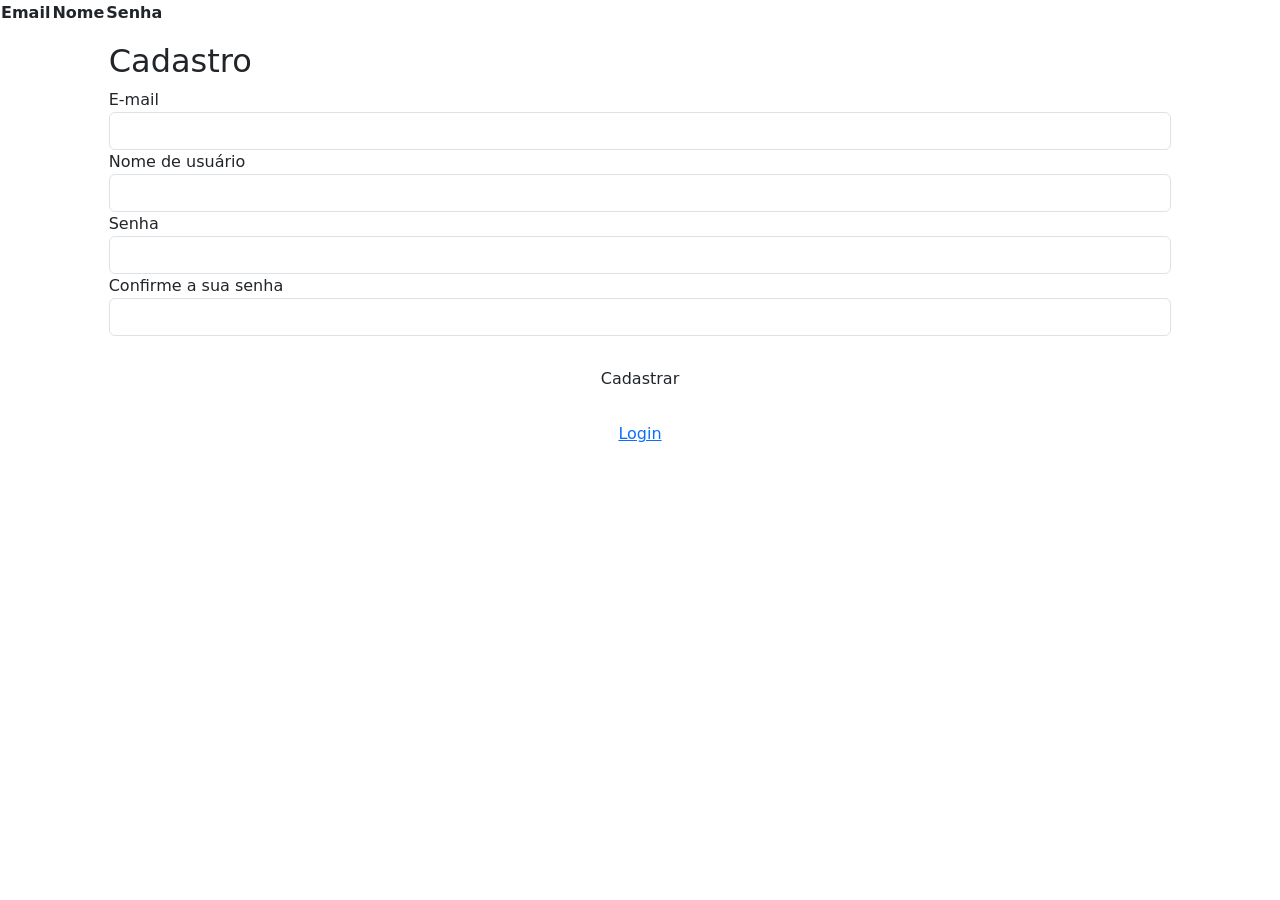
==== src/main/resources/templates/cadastro.qute.html @ 597e8c86 "deus abencoe" ====
<!doctype html>
<html lang="en">
<head>
    <meta charset="utf-8">
    <meta name="viewport" content="width=device-width, initial-scale=1">
    <title>Bootstrap demo</title>
    <link href="https://cdn.jsdelivr.net/npm/bootstrap@5.3.0-alpha1/dist/css/bootstrap.min.css" rel="stylesheet" integrity="sha384-GLhlTQ8iRABdZLl6O3oVMWSktQOp6b7In1Zl3/Jr59b6EGGoI1aFkw7cmDA6j6gD" crossorigin="anonymous">
    <script src="/js/cadastro_usuario.js" type="application/javascript"></script>
    <link rel="stylesheet" type="text/css" href="/css/cadastro.css">
    <script src="https://cdn.jsdelivr.net/npm/bootstrap@5.3.0-alpha1/dist/js/bootstrap.bundle.min.js" integrity="sha384-w76AqPfDkMBDXo30jS1Sgez6pr3x5MlQ1ZAGC+nuZB+EYdgRZgiwxhTBTkF7CXvN" crossorigin="anonymous"></script>
</head>
<body>
    <div>
        <table id="tabelaCadastro">
             <thead>
                <tr>
                 <th>Email</th>
                 <th>Nome</th>
                 <th>Senha</th>
                </tr>
             </thead>
             <tbody id="corpoTabelaCadastro">
             </tbody>
        </table>
    </div>
    <div class="bloco" id="blocao">
        <div class="row justify-content-center">
            <div class="col-md-10 pt-3">
                <h2>Cadastro</h2>
            </div>
        </div>
        <div class="row justify-content-center">
            <div class="col-md-10">
                <div id="vazio" class="invalid-feedback" style="display:none;">
                    Os campos e-mail e senha são obrigatórios Verifique o formulário
                </div>
                <label class="lbcad" for="email">E-mail</label>
                <input id="email" class="form-control" type="email" name="email" >
            </div>
        </div>

        <div class="row justify-content-center">
            <div class="col-md-10">
                <label class="lbcad" for="email">Nome de usuário</label>
                <input id="nome" class="form-control" name="nome" >
            </div>
        </div>

        <div class="row justify-content-center">
            <div class="col-md-10">
                <label class="lbcad" for="senha">Senha</label>
                <input id="senha" class="form-control" type="text" name="senha" >
            </div>
        </div>

        <div class="row justify-content-center">
            <div class="col-md-10">
                <label class="lbcad" for="senha">Confirme a sua senha</label>
                <input id="confsenha" class="form-control" type="text" name="confsenha" >
            </div>
        </div>


        <div class="row justify-content-center pt-4">
            <div class="d-grid col-md-10">
                <button type="button" class="btn" onclick="cadastrar()">Cadastrar</button>
            </div>
        </div>
        <div class="row justify-content-center pt-4">
            <div class="d-flex justify-content-center col-md-10">
                <a class="loglink" href="/login">Login</a>
            </div>
        </div>

</div>
</body>
</html>
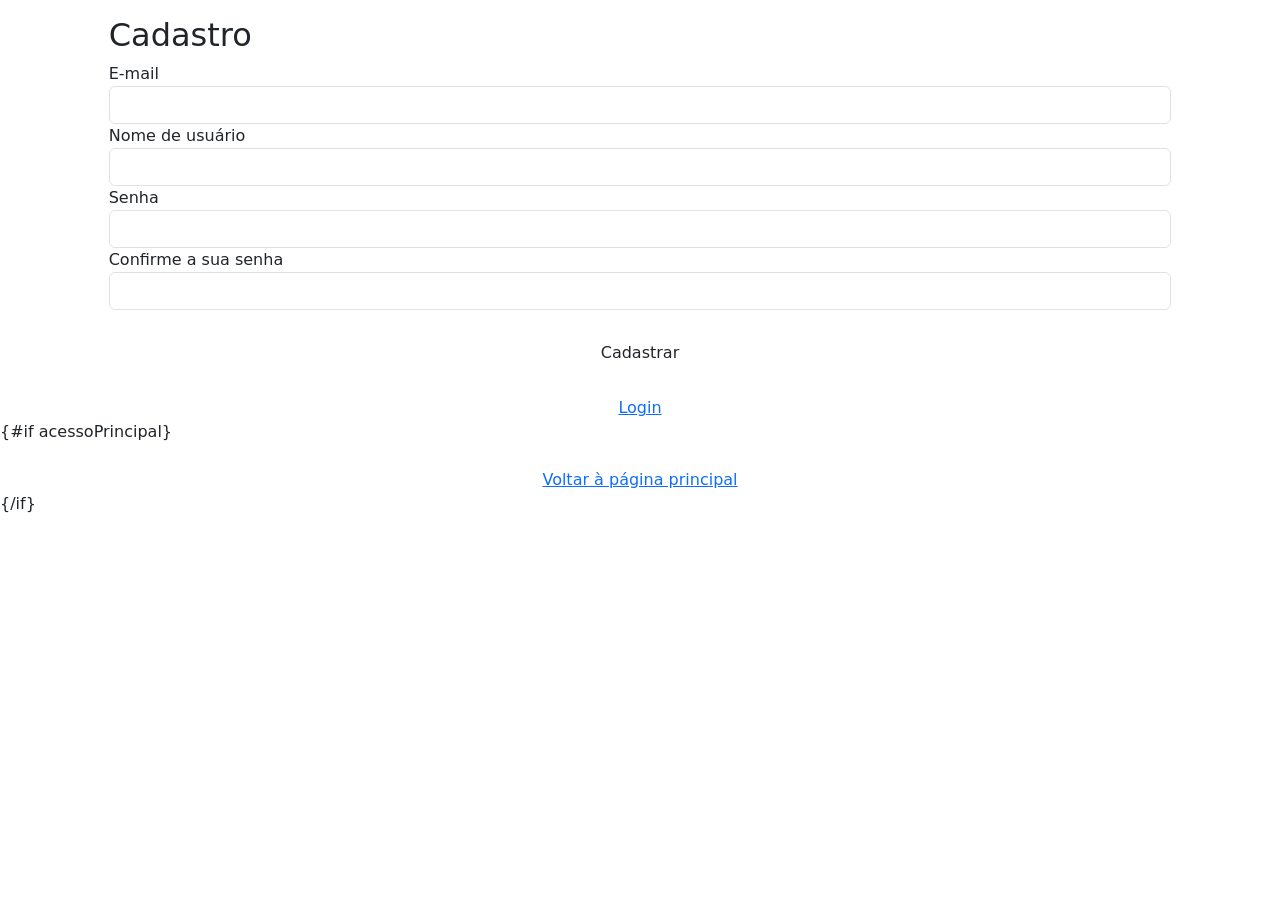
==== commit c3334a71: "orchid" ====
--- a/src/main/resources/templates/cadastro.qute.html
+++ b/src/main/resources/templates/cadastro.qute.html
@@ -5,11 +5,12 @@
     <meta name="viewport" content="width=device-width, initial-scale=1">
     <title>Bootstrap demo</title>
     <link href="https://cdn.jsdelivr.net/npm/bootstrap@5.3.0-alpha1/dist/css/bootstrap.min.css" rel="stylesheet" integrity="sha384-GLhlTQ8iRABdZLl6O3oVMWSktQOp6b7In1Zl3/Jr59b6EGGoI1aFkw7cmDA6j6gD" crossorigin="anonymous">
-    <script src="/js/cadastro_usuario.js" type="application/javascript"></script>
+    <script src="/js/cadastroUsuario.js" type="application/javascript"></script>
     <link rel="stylesheet" type="text/css" href="/css/cadastro.css">
     <script src="https://cdn.jsdelivr.net/npm/bootstrap@5.3.0-alpha1/dist/js/bootstrap.bundle.min.js" integrity="sha384-w76AqPfDkMBDXo30jS1Sgez6pr3x5MlQ1ZAGC+nuZB+EYdgRZgiwxhTBTkF7CXvN" crossorigin="anonymous"></script>
 </head>
 <body>
+<!--
     <div>
         <table id="tabelaCadastro">
              <thead>
@@ -22,7 +23,7 @@
              <tbody id="corpoTabelaCadastro">
              </tbody>
         </table>
-    </div>
+    </div>-->
     <div class="bloco" id="blocao">
         <div class="row justify-content-center">
             <div class="col-md-10 pt-3">
@@ -71,6 +72,13 @@
                 <a class="loglink" href="/login">Login</a>
             </div>
         </div>
+        {#if acessoPrincipal}
+        <div class="row justify-content-center pt-4">
+            <div class="d-flex justify-content-center col-md-10">
+                <a class="loglink" href="/login">Voltar à página principal</a>
+            </div>
+        </div>
+        {/if}
 
 </div>
 </body>
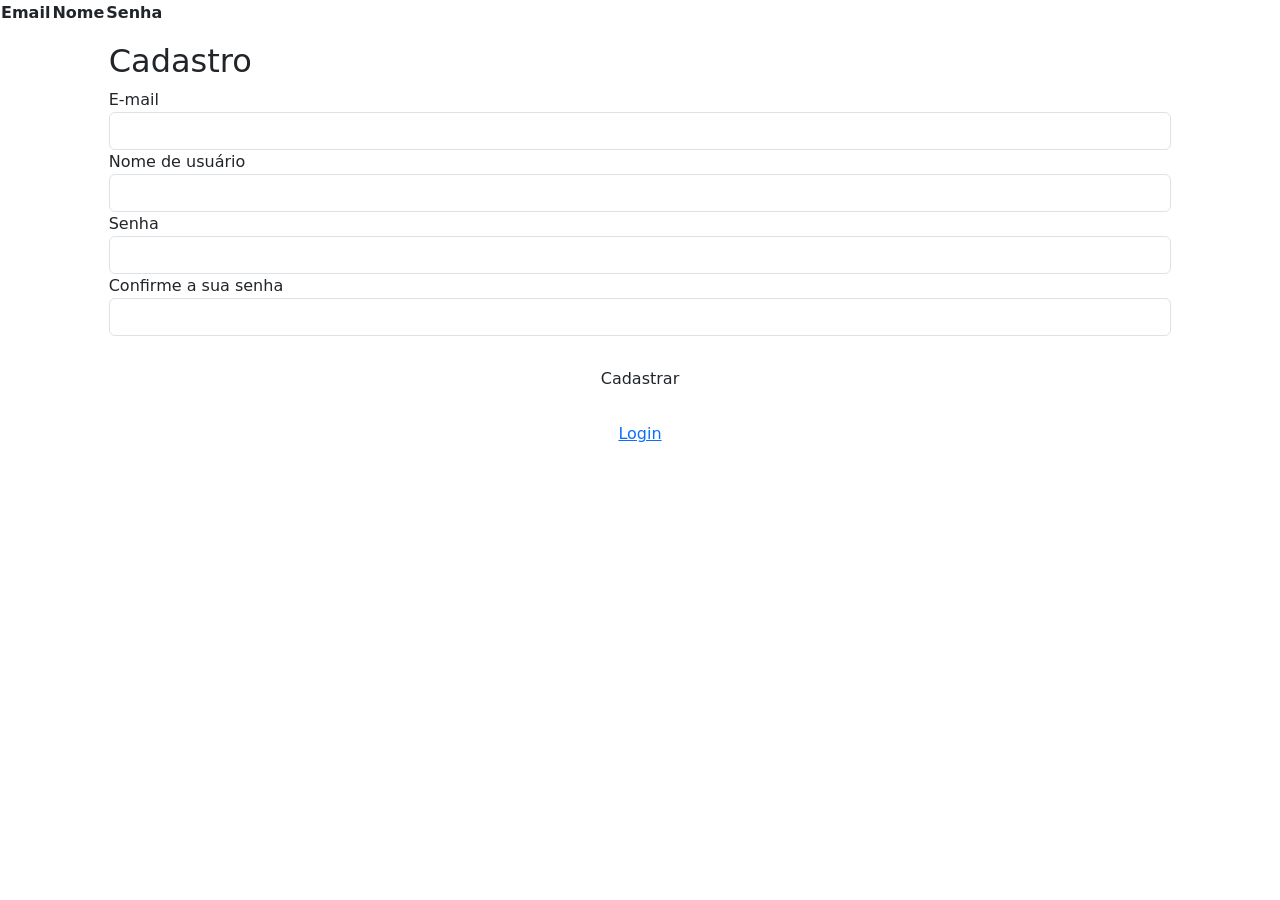
==== commit 07e5cfa8: "aksn" ====
--- a/src/main/resources/templates/cadastro.qute.html
+++ b/src/main/resources/templates/cadastro.qute.html
@@ -5,12 +5,11 @@
     <meta name="viewport" content="width=device-width, initial-scale=1">
     <title>Bootstrap demo</title>
     <link href="https://cdn.jsdelivr.net/npm/bootstrap@5.3.0-alpha1/dist/css/bootstrap.min.css" rel="stylesheet" integrity="sha384-GLhlTQ8iRABdZLl6O3oVMWSktQOp6b7In1Zl3/Jr59b6EGGoI1aFkw7cmDA6j6gD" crossorigin="anonymous">
-    <script src="/js/cadastroUsuario.js" type="application/javascript"></script>
+    <script src="/js/cadastro_usuario.js" type="application/javascript"></script>
     <link rel="stylesheet" type="text/css" href="/css/cadastro.css">
     <script src="https://cdn.jsdelivr.net/npm/bootstrap@5.3.0-alpha1/dist/js/bootstrap.bundle.min.js" integrity="sha384-w76AqPfDkMBDXo30jS1Sgez6pr3x5MlQ1ZAGC+nuZB+EYdgRZgiwxhTBTkF7CXvN" crossorigin="anonymous"></script>
 </head>
 <body>
-<!--
     <div>
         <table id="tabelaCadastro">
              <thead>
@@ -23,7 +22,7 @@
              <tbody id="corpoTabelaCadastro">
              </tbody>
         </table>
-    </div>-->
+    </div>
     <div class="bloco" id="blocao">
         <div class="row justify-content-center">
             <div class="col-md-10 pt-3">
@@ -72,13 +71,6 @@
                 <a class="loglink" href="/login">Login</a>
             </div>
         </div>
-        {#if acessoPrincipal}
-        <div class="row justify-content-center pt-4">
-            <div class="d-flex justify-content-center col-md-10">
-                <a class="loglink" href="/login">Voltar à página principal</a>
-            </div>
-        </div>
-        {/if}
 
 </div>
 </body>
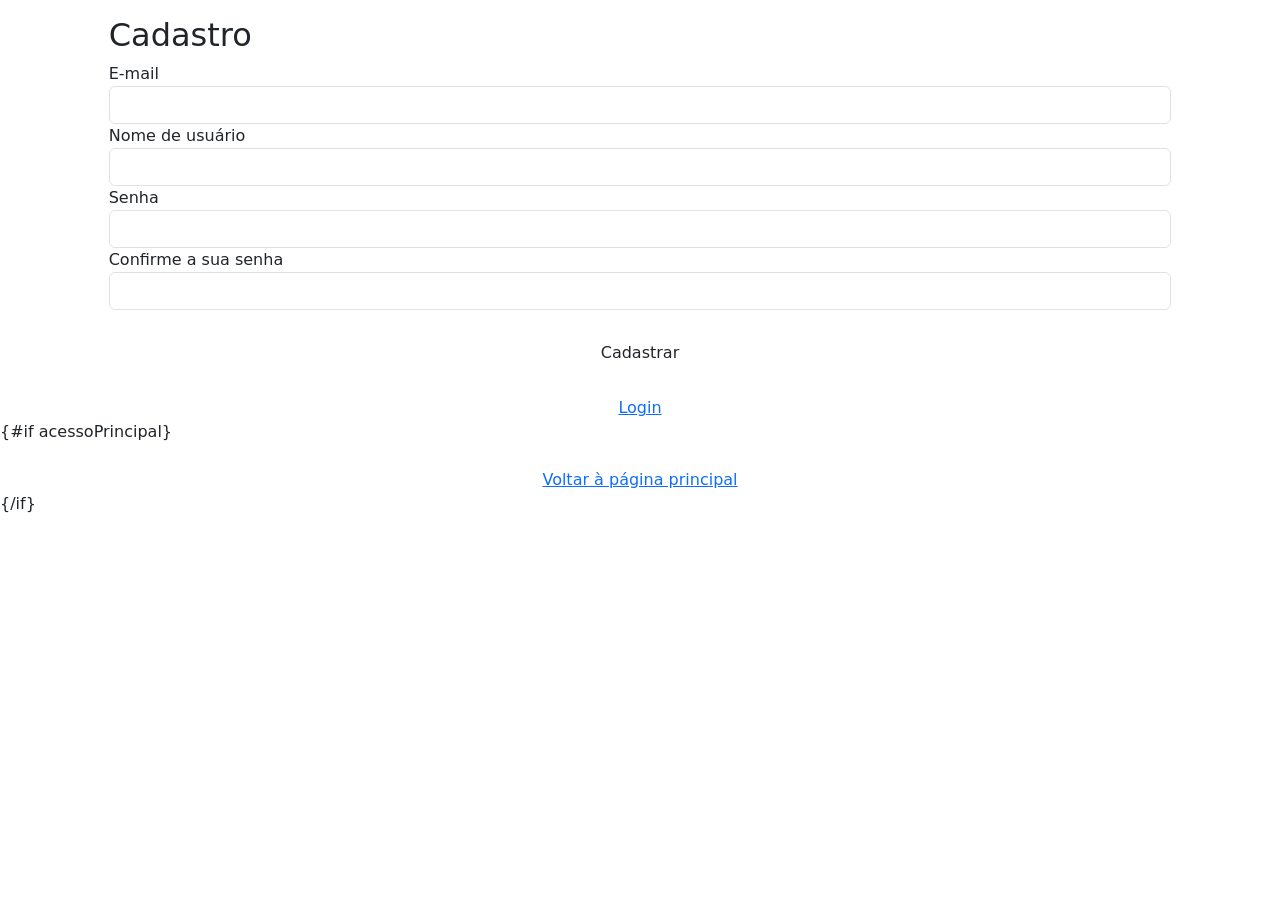
==== commit b695ff31: "hold up" ====
--- a/src/main/resources/templates/cadastro.qute.html
+++ b/src/main/resources/templates/cadastro.qute.html
@@ -5,24 +5,12 @@
     <meta name="viewport" content="width=device-width, initial-scale=1">
     <title>Bootstrap demo</title>
     <link href="https://cdn.jsdelivr.net/npm/bootstrap@5.3.0-alpha1/dist/css/bootstrap.min.css" rel="stylesheet" integrity="sha384-GLhlTQ8iRABdZLl6O3oVMWSktQOp6b7In1Zl3/Jr59b6EGGoI1aFkw7cmDA6j6gD" crossorigin="anonymous">
-    <script src="/js/cadastro_usuario.js" type="application/javascript"></script>
+    <script src="/js/cadastroUsuario.js" type="application/javascript"></script>
     <link rel="stylesheet" type="text/css" href="/css/cadastro.css">
     <script src="https://cdn.jsdelivr.net/npm/bootstrap@5.3.0-alpha1/dist/js/bootstrap.bundle.min.js" integrity="sha384-w76AqPfDkMBDXo30jS1Sgez6pr3x5MlQ1ZAGC+nuZB+EYdgRZgiwxhTBTkF7CXvN" crossorigin="anonymous"></script>
 </head>
-<body>
-    <div>
-        <table id="tabelaCadastro">
-             <thead>
-                <tr>
-                 <th>Email</th>
-                 <th>Nome</th>
-                 <th>Senha</th>
-                </tr>
-             </thead>
-             <tbody id="corpoTabelaCadastro">
-             </tbody>
-        </table>
-    </div>
+<body background="images/login.png">
+
     <div class="bloco" id="blocao">
         <div class="row justify-content-center">
             <div class="col-md-10 pt-3">
@@ -71,6 +59,13 @@
                 <a class="loglink" href="/login">Login</a>
             </div>
         </div>
+        {#if acessoPrincipal}
+        <div class="row justify-content-center pt-4">
+            <div class="d-flex justify-content-center col-md-10">
+                <a class="loglink" href="/login">Voltar à página principal</a>
+            </div>
+        </div>
+        {/if}
 
 </div>
 </body>
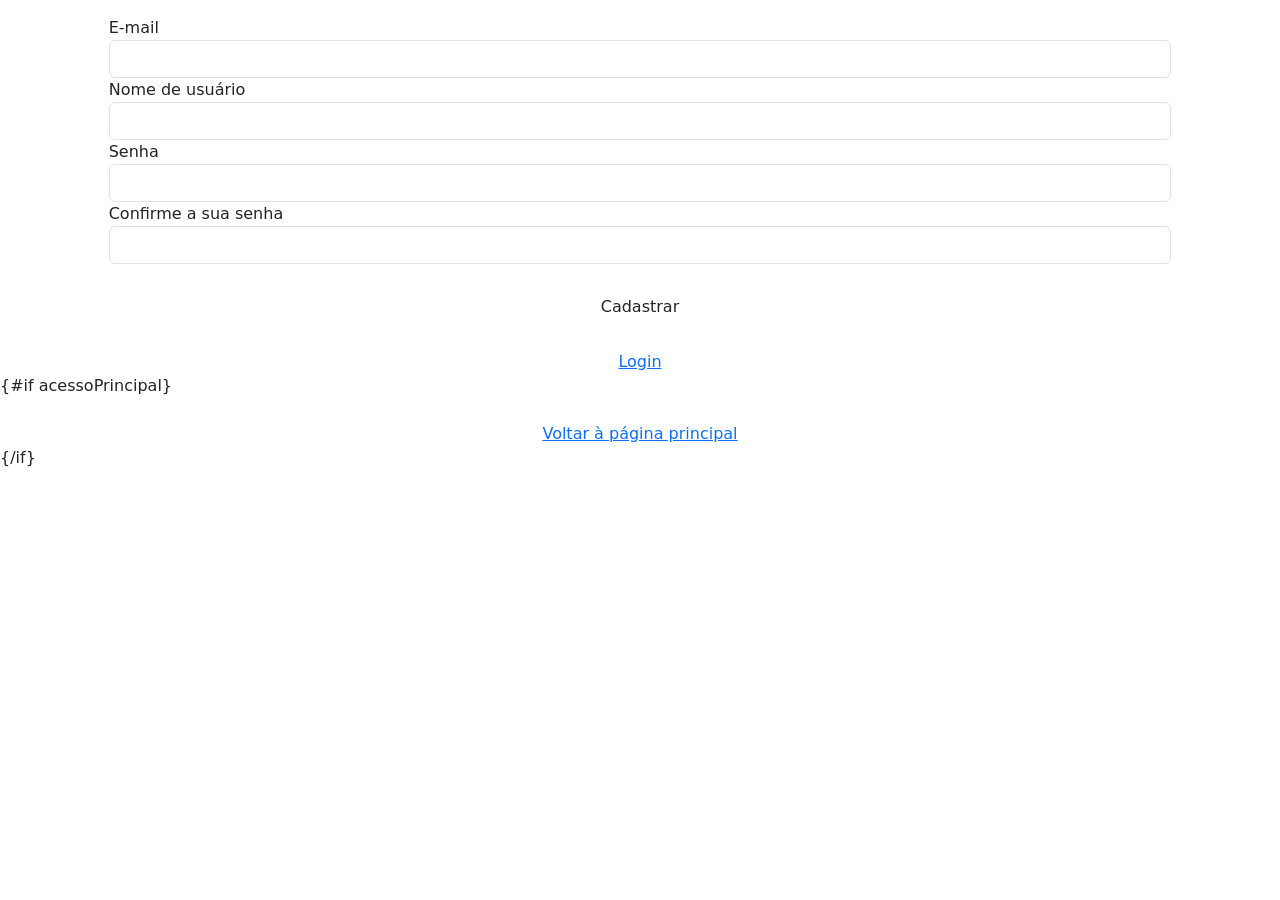
==== commit b86b333e: "aksn" ====
--- a/src/main/resources/templates/cadastro.qute.html
+++ b/src/main/resources/templates/cadastro.qute.html
@@ -3,21 +3,20 @@
 <head>
     <meta charset="utf-8">
     <meta name="viewport" content="width=device-width, initial-scale=1">
-    <title>Bootstrap demo</title>
+    <title>Cadastro</title>
     <link href="https://cdn.jsdelivr.net/npm/bootstrap@5.3.0-alpha1/dist/css/bootstrap.min.css" rel="stylesheet" integrity="sha384-GLhlTQ8iRABdZLl6O3oVMWSktQOp6b7In1Zl3/Jr59b6EGGoI1aFkw7cmDA6j6gD" crossorigin="anonymous">
     <script src="/js/cadastroUsuario.js" type="application/javascript"></script>
     <link rel="stylesheet" type="text/css" href="/css/cadastro.css">
     <script src="https://cdn.jsdelivr.net/npm/bootstrap@5.3.0-alpha1/dist/js/bootstrap.bundle.min.js" integrity="sha384-w76AqPfDkMBDXo30jS1Sgez6pr3x5MlQ1ZAGC+nuZB+EYdgRZgiwxhTBTkF7CXvN" crossorigin="anonymous"></script>
 </head>
-<body background="images/login.png">
+<body background="images/cadastro.png">
 
     <div class="bloco" id="blocao">
-        <div class="row justify-content-center">
+        <div class="row justify-content-center custom-row">
             <div class="col-md-10 pt-3">
-                <h2>Cadastro</h2>
             </div>
         </div>
-        <div class="row justify-content-center">
+        <div class="row justify-content-center custom-row">
             <div class="col-md-10">
                 <div id="vazio" class="invalid-feedback" style="display:none;">
                     Os campos e-mail e senha são obrigatórios Verifique o formulário
@@ -27,40 +26,40 @@
             </div>
         </div>
 
-        <div class="row justify-content-center">
+        <div class="row justify-content-center custom-row">
             <div class="col-md-10">
                 <label class="lbcad" for="email">Nome de usuário</label>
                 <input id="nome" class="form-control" name="nome" >
             </div>
         </div>
 
-        <div class="row justify-content-center">
+        <div class="row justify-content-center custom-row">
             <div class="col-md-10">
                 <label class="lbcad" for="senha">Senha</label>
-                <input id="senha" class="form-control" type="text" name="senha" >
+                <input id="senha" class="form-control" type="password" name="senha" >
             </div>
         </div>
 
-        <div class="row justify-content-center">
+        <div class="row justify-content-center custom-row">
             <div class="col-md-10">
                 <label class="lbcad" for="senha">Confirme a sua senha</label>
-                <input id="confsenha" class="form-control" type="text" name="confsenha" >
+                <input id="confsenha" class="form-control" type="password" name="confsenha" >
             </div>
         </div>
 
 
-        <div class="row justify-content-center pt-4">
+        <div class="row justify-content-center pt-4 custom-row">
             <div class="d-grid col-md-10">
                 <button type="button" class="btn" onclick="cadastrar()">Cadastrar</button>
             </div>
         </div>
-        <div class="row justify-content-center pt-4">
+        <div class="row justify-content-center pt-4 custom-row">
             <div class="d-flex justify-content-center col-md-10">
                 <a class="loglink" href="/login">Login</a>
             </div>
         </div>
         {#if acessoPrincipal}
-        <div class="row justify-content-center pt-4">
+        <div class="row justify-content-center pt-4 custom-row">
             <div class="d-flex justify-content-center col-md-10">
                 <a class="loglink" href="/login">Voltar à página principal</a>
             </div>
